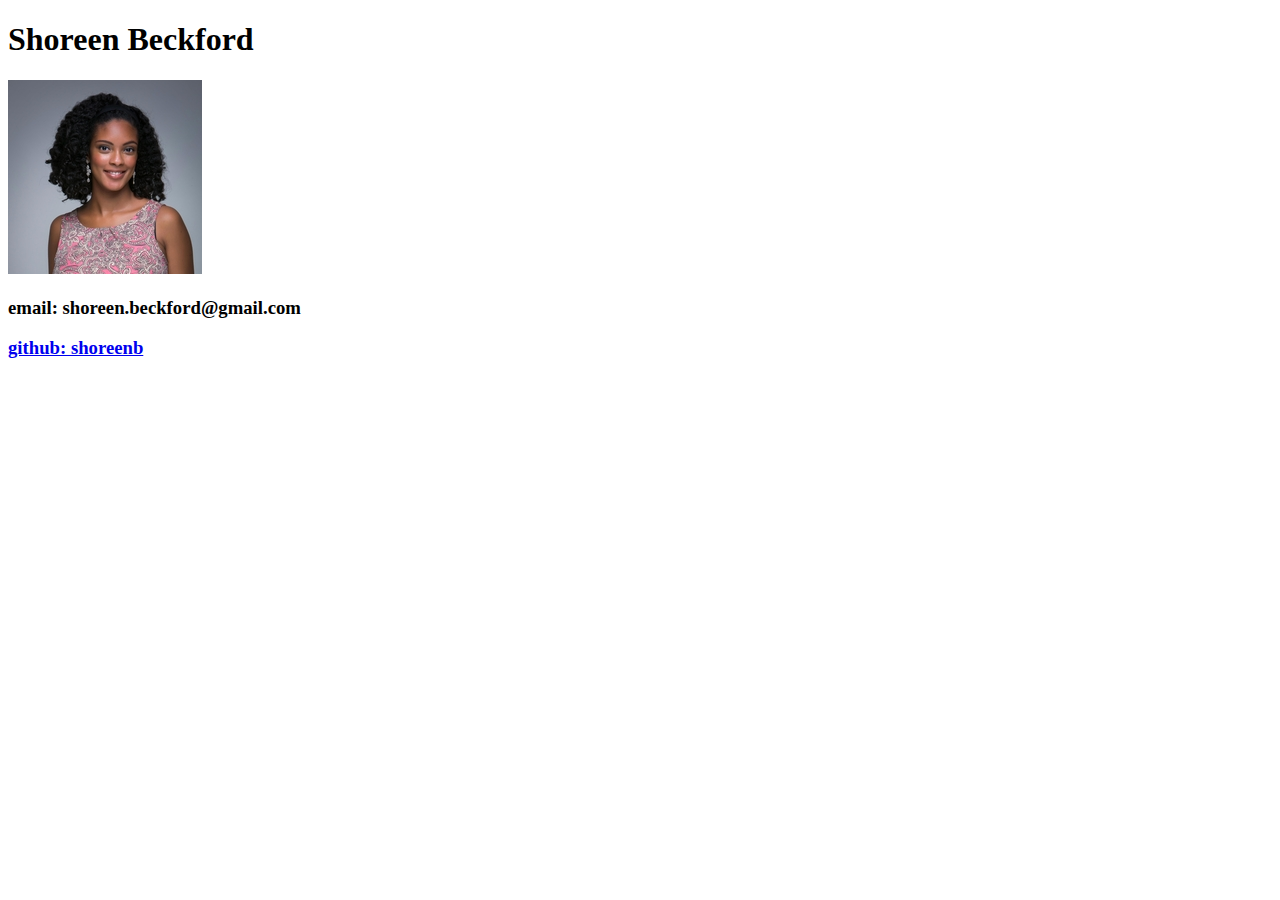
==== project/index.html @ 93ca5f35 "add header, main and footer" ====
<!DOCTYPE html>
<html lang="en">
<head>
    <meta charset="UTF-8">
    <meta http-equiv="X-UA-Compatible" content="IE=edge">
    <meta name="viewport" content="width=device-width, initial-scale=1.0">
    <link rel="stylesheet" href="index.css">
    <title>Shoreen Beckford</title>
</head>
<body>
    <header>
        <h1>Shoreen Beckford</h1>
        <img src="sb-pic.png" alt="Profile picture">
        <nav></nav>
    </header>
    <main>
        
    </main>
    <footer>
        <h3>email: shoreen.beckford@gmail.com</h3>
        <h3><a href="https://github.com/shoreenb">github: shoreenb</a>
            </h3>

    </footer>
    
</body>
</html>
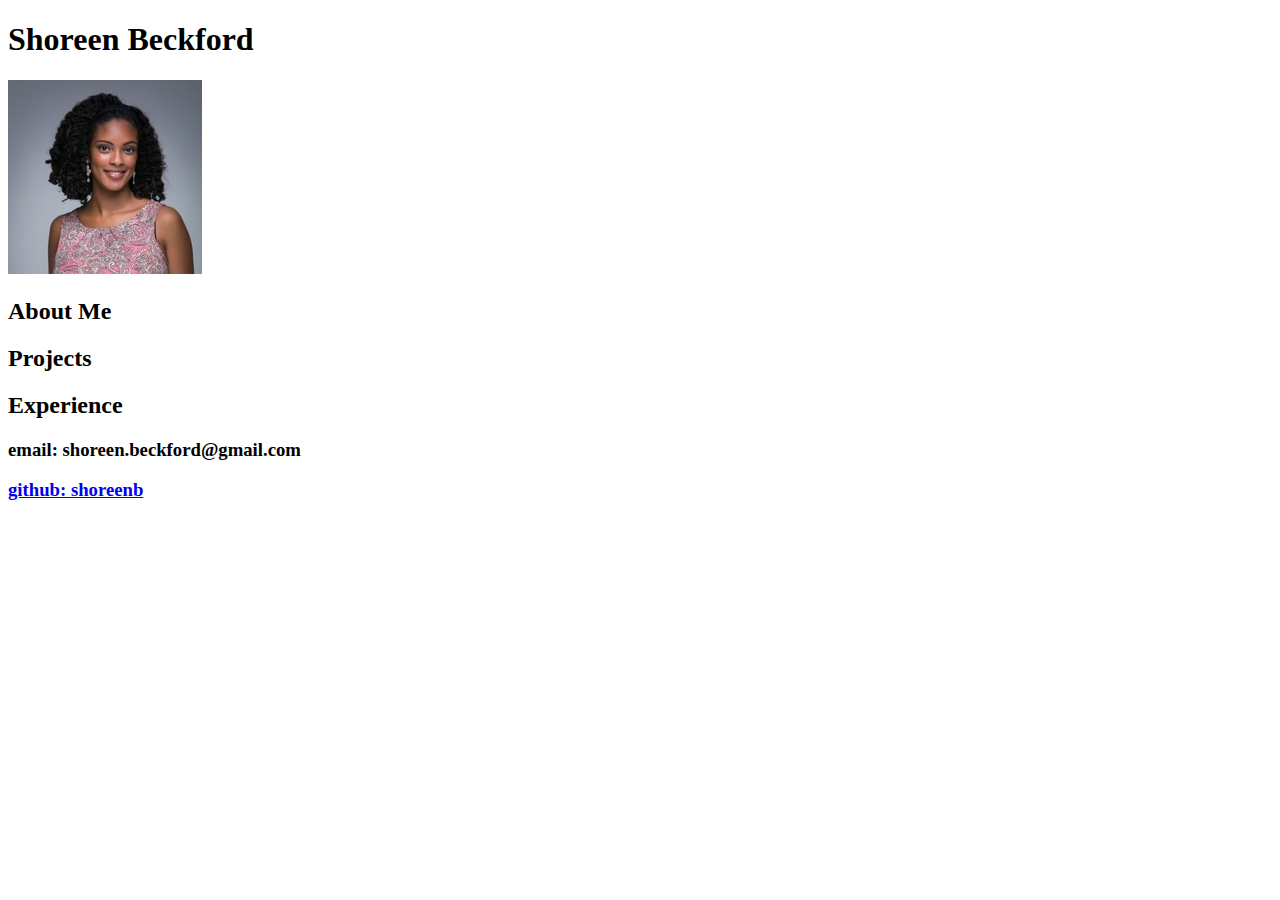
==== commit a0872dfd: "add h2 headings" ====
--- a/project/index.html
+++ b/project/index.html
@@ -14,6 +14,10 @@
         <nav></nav>
     </header>
     <main>
+        <h2>About Me</h2>
+        <h2>Projects</h2>
+        <h2>Experience</h2>
+
         
     </main>
     <footer>
